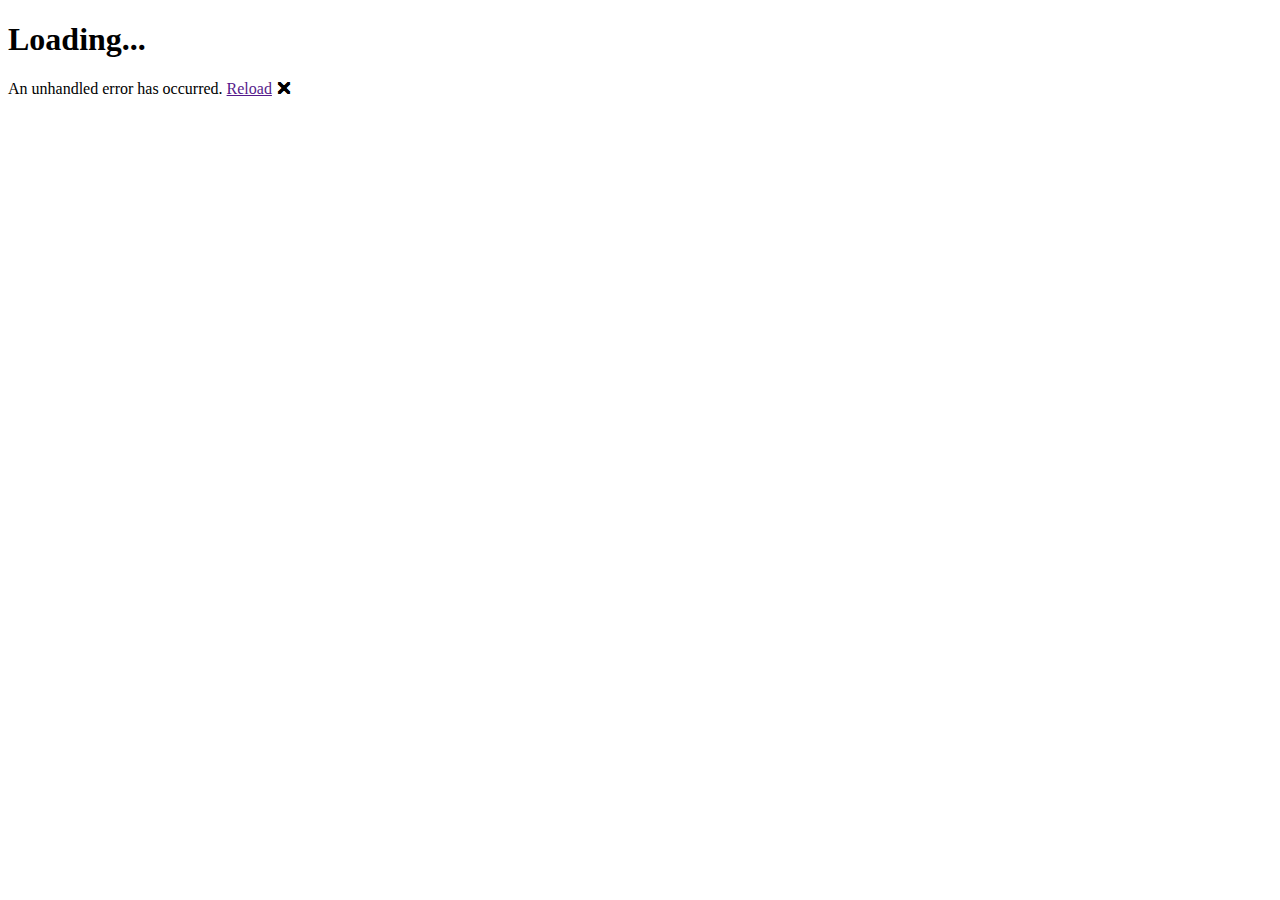
==== BlockPenSimWPF/wwwroot/index.html @ 3d923085 "Ported to WPF, WIP Add filter and multi column sort" ====
<!DOCTYPE html>
<html lang="en">
<head>
    <meta charset="utf-8" />
    <meta name="viewport" content="width=device-width, initial-scale=1.0, maximum-scale=1.0, user-scalable=no, viewport-fit=cover" />
    <title>BlockPenSimWPF</title>
    <base href="/" />
    <link rel="stylesheet" href="css/bootstrap/bootstrap.min.css" />
    <link rel="stylesheet" href="css/app.css" />
    <link href="BlockPenSimWPF.styles.css" rel="stylesheet" />
</head>

<body>

    <div class="status-bar-safe-area"></div>

    <div id="app"><h1>Loading...</h1></div>

    <div id="blazor-error-ui">
        An unhandled error has occurred.
        <a href="" class="reload">Reload</a>
        <a class="dismiss">🗙</a>
    </div>

    <script async src="_framework/blazor.webview.js"></script>
    <script async src="js/SetPreferredTheme.js"></script>

</body>

</html>
---- BlockPenSimWPF/wwwroot/css/app.css ----
﻿@import url('open-iconic/font/css/open-iconic-bootstrap.min.css');

html, body {
    font-family: 'Helvetica Neue', Helvetica, Arial, sans-serif;
}

[data-bs-theme=dark] {
    background-color: #212529;
}

h1:focus {
    outline: none;
}

/*bootstrap customization*/
.btn-primary {
    --bs-btn-color: #000;
    --bs-btn-bg: #fd7e14;
    --bs-btn-border-color: #fd7e14;
    --bs-btn-hover-color: #000;
    --bs-btn-hover-bg: #fd933a;
    --bs-btn-hover-border-color: #fd8c2d;
    --bs-btn-focus-shadow-rgb: 217, 108, 17;
    --bs-btn-active-color: #000;
    --bs-btn-active-bg: #fd9a47;
    --bs-btn-active-border-color: #fd8c2d;
    --bs-btn-active-shadow: inset 0 3px 5px rgba(0, 0, 0, 0.125);
    --bs-btn-disabled-color: #000;
    --bs-btn-disabled-bg: #fd7e14;
    --bs-btn-disabled-border-color: #fd7e14;
}

/*fix bugged modals*/
.modal {
    display: block;
    width: 100vw;
    height: 100vh;
    background: none;
    border: none;
    pointer-events: none;
}

.modal-content {
    pointer-events: none;
}

.modal.show .modal-content {
    pointer-events: auto;
}

.modal-backdrop {
    pointer-events: none;
}

.modal-backdrop.show {
    pointer-events: auto;
}

/*blazor stuff*/
.valid.modified:not([type=checkbox]) {
    outline: 1px solid #26b050;
}

.invalid {
    outline: 1px solid red;
}

.validation-message {
    color: red;
}

#blazor-error-ui {
    background: lightyellow;
    bottom: 0;
    box-shadow: 0 -1px 2px rgba(0, 0, 0, 0.2);
    display: none;
    left: 0;
    padding: 0.6rem 1.25rem 0.7rem 1.25rem;
    position: fixed;
    width: 100%;
    z-index: 1000;
}

#blazor-error-ui .dismiss {
    cursor: pointer;
    position: absolute;
    right: 0.75rem;
    top: 0.5rem;
}

.blazor-error-boundary {
    background: url([data-uri]) no-repeat 1rem/1.8rem, #b32121;
    padding: 1rem 1rem 1rem 3.7rem;
    color: white;
}

.blazor-error-boundary::after {
    content: "An error has occurred."
}

.status-bar-safe-area {
    display: none;
}

@supports (-webkit-touch-callout: none) {
    .status-bar-safe-area {
        display: flex;
        position: sticky;
        top: 0;
        height: env(safe-area-inset-top);
        background-color: #f7f7f7;
        width: 100%;
        z-index: 1;
    }

    .flex-column, .navbar-brand {
        padding-left: env(safe-area-inset-left);
    }
}
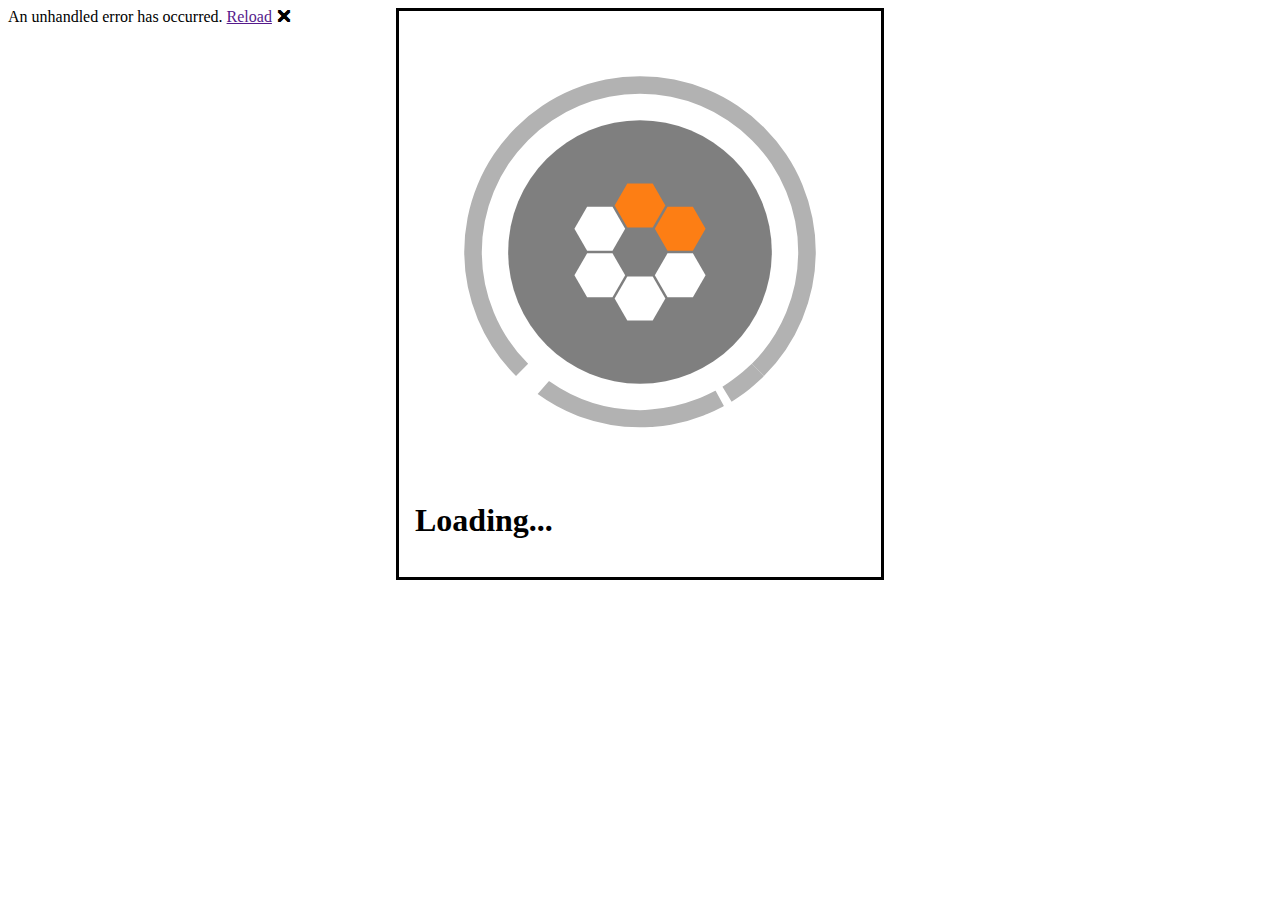
==== commit dc532ec7: "Add loading animation" ====
--- a/BlockPenSimWPF/wwwroot/index.html
+++ b/BlockPenSimWPF/wwwroot/index.html
@@ -14,7 +14,33 @@
 
     <div class="status-bar-safe-area"></div>
 
-    <div id="app"><h1>Loading...</h1></div>
+    <div id="app">
+        <div class="modal-backdrop fade show" />
+        <dialog id="SortFilterDialog" class="modal fade show" open="true">
+            <div class="modal-dialog modal-dialog-centered">
+                <div class="modal-content border-0" style="background: none;">
+                    <svg style="height: 50vh; width: auto;" width="512" height="512" version="1.1" viewBox="0 0 512 512" xmlns="http://www.w3.org/2000/svg">
+                        <g>
+                            <path class="loading loading-section-large" d="m256 56a200 200 0 0 0-200 200 200 200 0 0 0 58.938 141.06l13.783-13.783a180 180 0 0 1-52.721-127.28 180 180 0 0 1 180-180 180 180 0 0 1 180 180 180 180 0 0 1-52.721 127.28l13.783 13.783a200 200 0 0 0 58.938-141.06 200 200 0 0 0-200-200z" fill="#b2b2b2" />
+                            <path class="loading loading-section-small" d="m383.28 383.28a180 180 0 0 1-5.709 4.877 180 180 0 0 1-10.203 8.7129 180 180 0 0 1-11.607 8.4551 180 180 0 0 1-5.959 3.9844l10.432 17.068a200 200 0 0 0 9.7109-6.4785 200 200 0 0 0 10.438-7.8145 200 200 0 0 0 12.27-10.611 200 200 0 0 0 4.4121-4.4102l-13.783-13.783zm-230.81 19.619-12.914 14.758a200 200 0 0 0 45.182 24.676 200 200 0 0 0 3.0469 1.1367 200 200 0 0 0 80.084 11.684 200 200 0 0 0 4.6953-0.33593 200 200 0 0 0 18.607-2.3106 200 200 0 0 0 1.2598-0.27344 200 200 0 0 0 35.98-10.324 200 200 0 0 0 4.748-1.7715 200 200 0 0 0 14.584-6.9375 200 200 0 0 0 3.7383-2.041l-9.4531-17.359a180 180 0 0 1-0.40235 0.1914 180 180 0 0 1-12.959 6.1406 180 180 0 0 1-7.6582 3.1738 180 180 0 0 1-50.674 11.566 180 180 0 0 1-2.6387 0.20899 180 180 0 0 1-11.691 0.91992 180 180 0 0 1-103.54-33.102z" fill="#b2b2b2" />
+                            <path d="m256 104a152 152 0 0 0-152 152 152 152 0 0 0 152 152 152 152 0 0 0 152-152 152 152 0 0 0-152-152zm0 2a150 150 0 0 1 150 150 150 150 0 0 1-150 150 150 150 0 0 1-150-150 150 150 0 0 1 150-150z" fill="#fff" />
+                            <path class="loading loading-outline" d="m256 86a170 170 0 0 0-24.91 1.8867 170 170 0 0 0-0.0039 0 170 170 0 0 0-0.06055 0.013672 170 170 0 0 0-0.00391 0.001953 170 170 0 0 0-131.78 103.16 170 170 0 0 0-0.003907 0.00781l17.684 7.3262a151 151 0 0 1 139.08-93.395 151 151 0 0 1 139.46 93.234l17.6-7.291a170 170 0 0 0-42.895-60.904 170 170 0 0 0-19.717-15.389 170 170 0 0 0-21.764-12.328 170 170 0 0 0-23.336-9.002 170 170 0 0 0-24.404-5.4805 170 170 0 0 0-24.943-1.8398zm-139.08 227.61-17.684 7.3262a170 170 0 0 0 0.003907 0.00781 170 170 0 0 0 131.78 103.16 170 170 0 0 0 0.00391 0.00195 170 170 0 0 0 0.06055 0.01367 170 170 0 0 0 0.0039 0 170 170 0 0 0 24.91 1.8867 170 170 0 0 0 24.91-1.8867 170 170 0 0 0 0.06836-0.01562 170 170 0 0 0 131.78-103.16 170 170 0 0 0 0.00391-0.00781l-17.684-7.3262a151 151 0 0 1-139.08 93.395 151 151 0 0 1-139.08-93.395z" fill="#fff" />
+                        </g>
+                        <circle cx="256" cy="256" r="150" fill-opacity=".5" />
+                        <g fill="#fff">
+                            <path class="loading-hex-6" transform="matrix(.71961 0 0 .71961 28.098 19.603)" d="m233.09 256.94h40.115l20.058 34.741-20.058 34.741h-40.115l-20.058-34.741z" />
+                            <path class="loading-hex-5" transform="matrix(.71961 0 0 .71961 28.098 72.603)" d="m233.09 256.94h40.115l20.058 34.741-20.058 34.741h-40.115l-20.058-34.741z" />
+                            <path class="loading-hex-4" transform="matrix(.71961 0 0 .71961 73.835 99.103)" d="m233.09 256.94h40.115l20.058 34.741-20.058 34.741h-40.115l-20.058-34.741z" />
+                            <path class="loading-hex-3" transform="matrix(.71961 0 0 .71961 119.57 72.603)" d="m233.09 256.94h40.115l20.058 34.741-20.058 34.741h-40.115l-20.058-34.741z" />
+                        </g>
+                        <path class="loading-hex-1" transform="matrix(.71961 0 0 .71961 73.835 -6.8972)" d="m233.09 256.94h40.115l20.058 34.741-20.058 34.741h-40.115l-20.058-34.741z" fill="#fd7e14" />
+                        <path class="loading-hex-2" transform="matrix(.71961 0 0 .71961 119.57 19.603)" d="m233.09 256.94h40.115l20.058 34.741-20.058 34.741h-40.115l-20.058-34.741z" fill="#fd7e14" />
+                    </svg>
+                    <h1 class="mx-auto text-light">Loading...</h1>
+                </div>
+            </div>
+        </dialog>
+    </div>
 
     <div id="blazor-error-ui">
         An unhandled error has occurred.
@@ -22,8 +48,8 @@
         <a class="dismiss">🗙</a>
     </div>
 
-    <script async src="_framework/blazor.webview.js"></script>
-    <script async src="js/SetPreferredTheme.js"></script>
+    <script defer src="js/SetPreferredTheme.js"></script>
+    <script defer src="_framework/blazor.webview.js"></script>
 
 </body>
 
--- a/BlockPenSimWPF/wwwroot/css/app.css
+++ b/BlockPenSimWPF/wwwroot/css/app.css
@@ -10,6 +10,15 @@
 
 h1:focus {
     outline: none;
+}
+
+::selection:not(:window-inactive) {
+    background-color: rgba(152, 76, 12, 0.5);
+}
+
+input:disabled ~ label,
+label:has(+ input:disabled) {
+    color: var(--bs-secondary-color);
 }
 
 /*bootstrap customization*/
@@ -30,7 +39,64 @@
     --bs-btn-disabled-border-color: #fd7e14;
 }
 
+.nav-link {
+    /*color: var(--bs-nav-link-color);*/
+    --bs-nav-link-color: #fd7e14;
+    color: var(--bs-nav-link-color);
+}
+
+.nav-link:hover, .nav-link:focus {
+    /*color: var(--bs-nav-link-hover-color);*/
+    --bs-nav-link-hover-color: #fd933a;
+    color: var(--bs-nav-link-hover-color);
+}
+
+.nav-link:focus-visible {
+    outline: 0;
+    box-shadow: 0 0 0 0.25rem rgba(217, 108, 17, 0.25);
+}
+
+.form-check-input:checked {
+    color: #000;
+    background-color: #fd7e14;
+    border-color: #fd7e14;
+}
+
+.form-check-input[type=checkbox]:indeterminate {
+    color: #000;
+    background-color: #fd7e14;
+    border-color: #fd7e14;
+}
+
+.form-check-input:focus {
+    border-color: #fdc290;
+    box-shadow: 0 0 0 0.25rem rgba(217, 108, 17, 0.25);
+}
+
+.form-control:focus {
+    border-color: #fdc290;
+    box-shadow: 0 0 0 0.25rem rgba(217, 108, 17, 0.25);
+}
+
+.form-select:focus {
+    border-color: #fdc290;
+    box-shadow: 0 0 0 0.25rem rgba(217, 108, 17, 0.25);
+}
+
+/*EditForm customization*/
+.valid.modified:not([type=checkbox]) {
+    outline: inherit !important;
+}
+
+.validation-message {
+    color: inherit !important;
+}
+
 /*fix bugged modals*/
+dialog {
+    all: inherit;
+}
+
 .modal {
     display: block;
     width: 100vw;
@@ -54,6 +120,106 @@
 
 .modal-backdrop.show {
     pointer-events: auto;
+}
+
+.dropdown {
+    z-index: 1000;
+}
+
+.collapse:not(.show) {
+    display: block;
+    height: 0;
+    overflow: hidden;
+    transition: height 0.15s ease-out;
+}
+
+.collapse.show {
+    height: 100%;
+    overflow: visible;
+    transition: height 0.35s ease-in;
+    transition-delay: 0.15s;
+    animation: 1s delay-overflow;
+}
+
+@keyframes delay-overflow {
+    from {overflow: hidden;}
+}
+
+/*loading animation*/
+
+.loading {
+    transform-box: view-box;
+    transform-origin: center;
+}
+
+    .loading.loading-section-large {
+        animation: spin linear 5s infinite;
+    }
+
+    .loading.loading-section-small {
+        animation: spin reverse linear 5s infinite;
+    }
+
+    .loading.loading-outline {
+        animation: spin-half ease 1s infinite;
+    }
+
+.loading-hex-1, .loading-hex-2, .loading-hex-3, .loading-hex-4, .loading-hex-5, .loading-hex-6 {
+    animation: blink ease 1.8s infinite;
+}
+
+.loading-hex-2 {
+    animation-delay: 0.3s;
+}
+
+.loading-hex-3 {
+    animation-delay: 0.6s
+}
+
+.loading-hex-4 {
+    animation-delay: 0.9s;
+}
+
+.loading-hex-5 {
+    animation-delay: 1.2s;
+}
+
+.loading-hex-6 {
+    animation-delay: 1.5s;
+}
+
+@keyframes spin {
+    from {
+        transform: rotate(0deg);
+    }
+
+    to {
+        transform: rotate(360deg)
+    }
+}
+
+@keyframes spin-half {
+    from {
+        transform: rotate(0deg);
+    }
+
+    to {
+        transform: rotate(180deg)
+    }
+}
+
+@keyframes blink {
+    from {
+        opacity: 1;
+    }
+
+    50% {
+        opacity: 0;
+    }
+
+    to {
+        opacity: 1;
+    }
 }
 
 /*blazor stuff*/
